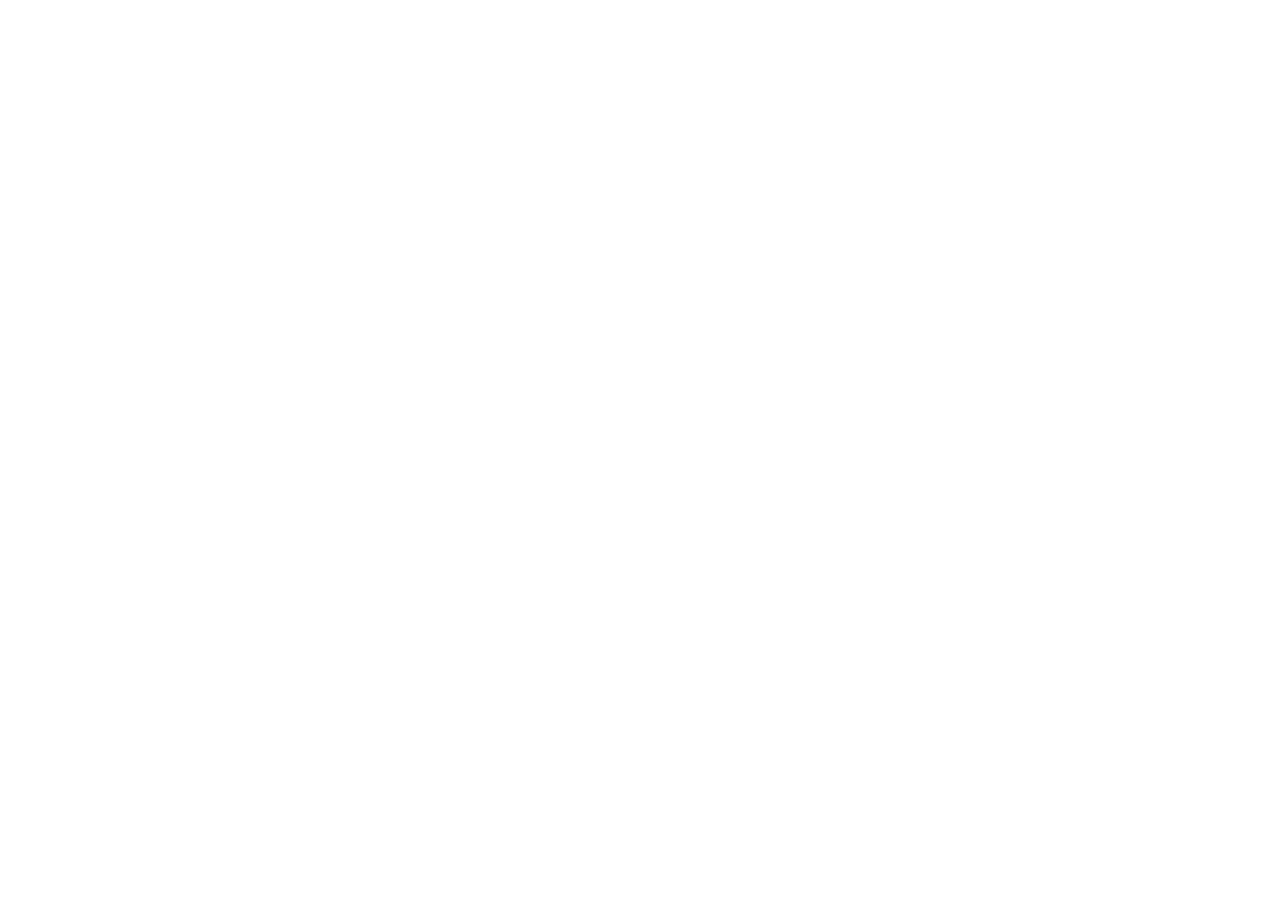
==== index.html @ 1d6c8cbe "Add files via upload" ====
<!DOCTYPE html>
<html lang="en">
<head>
    <meta charset="UTF-8">
    <meta name="viewport" content="width=device-width, initial-scale=1.0">
    <meta http-equiv="X-UA-Compatible" content="ie=edge">
    <title>Document</title>
</head>
<body>
    
</body>
</html>
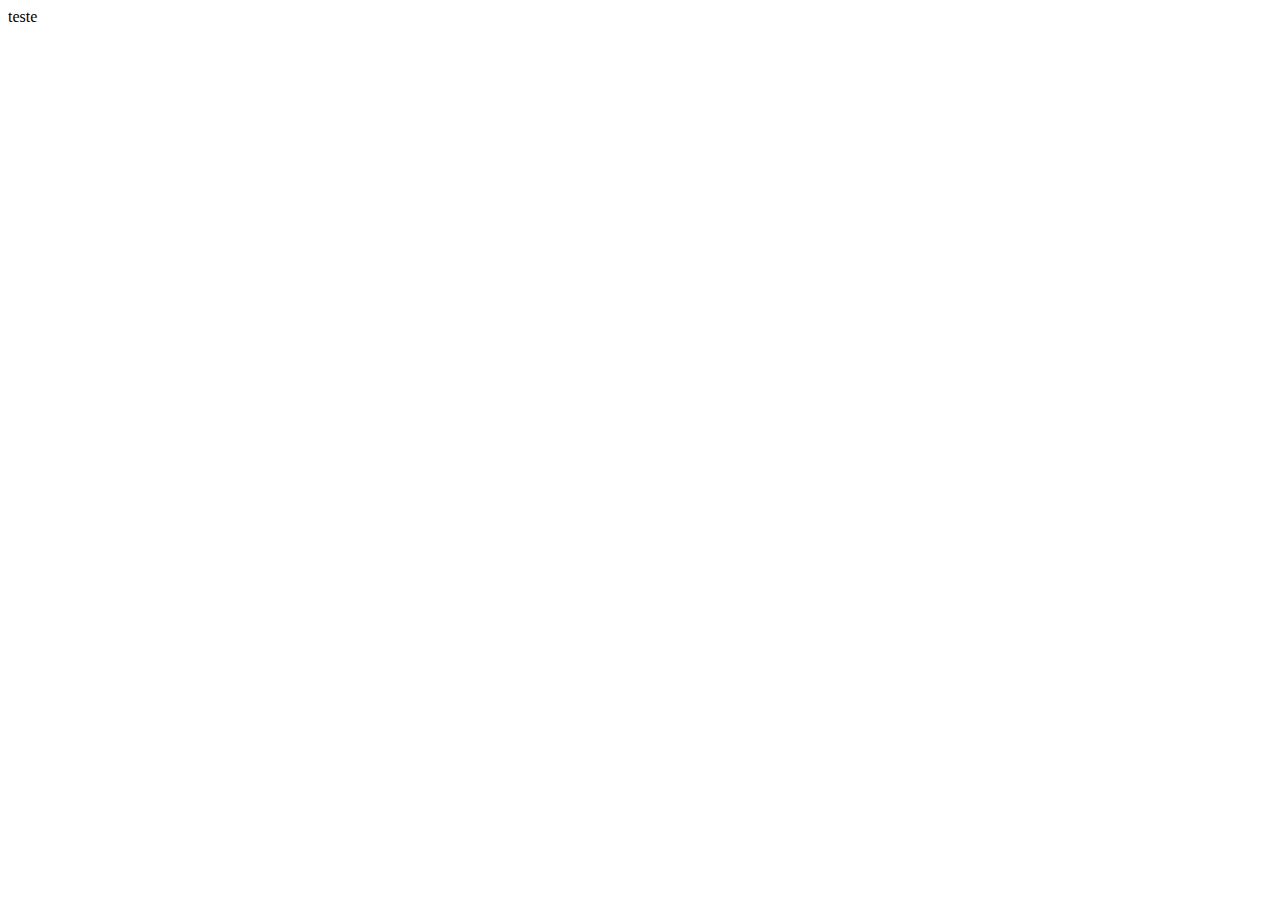
==== commit 50e906f3: "Update index.html" ====
--- a/index.html
+++ b/index.html
@@ -7,6 +7,6 @@
     <title>Document</title>
 </head>
 <body>
-    
+ teste  
 </body>
-</html>+</html>
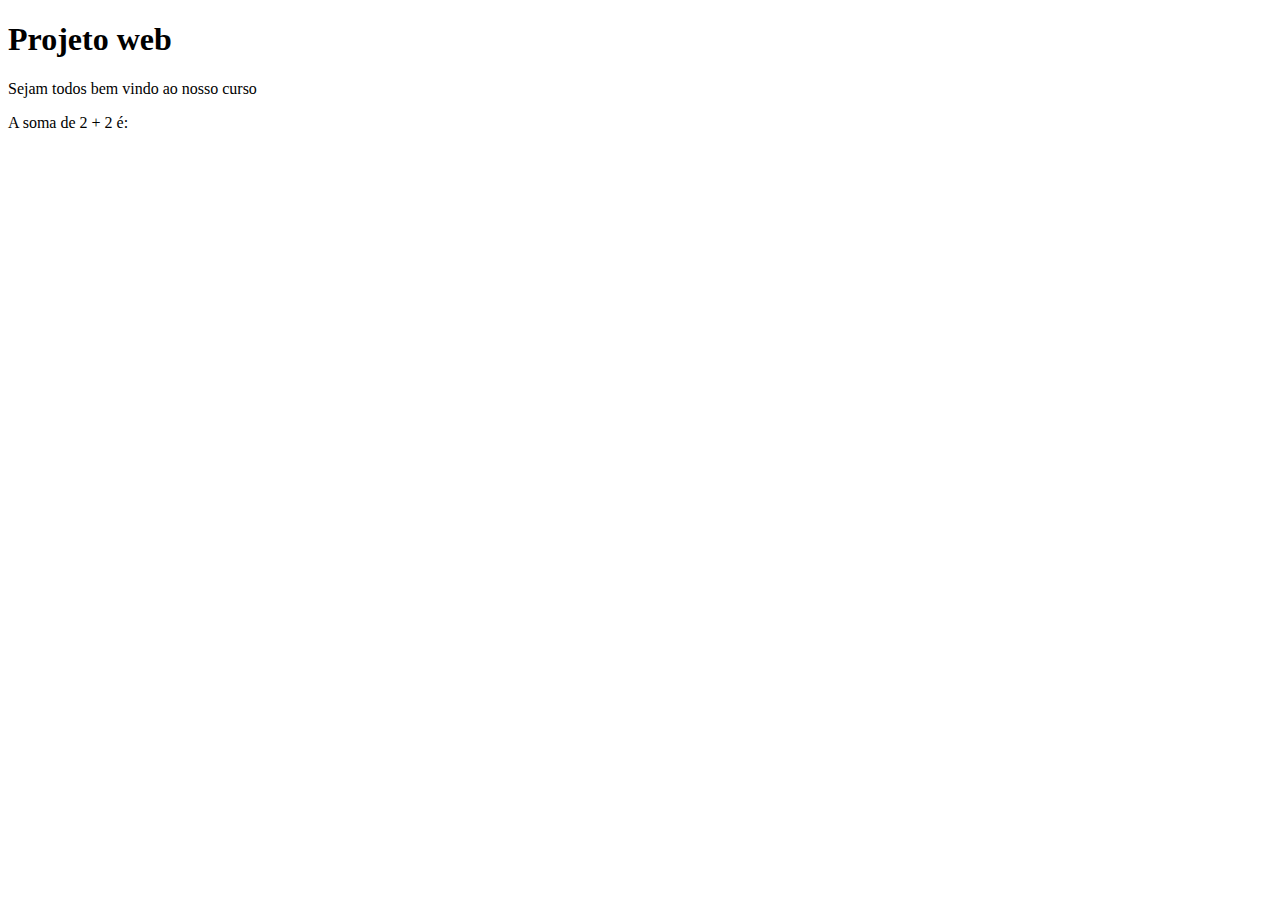
==== commit 0881b038: "Add files via upload" ====
--- a/index.html
+++ b/index.html
@@ -4,9 +4,18 @@
     <meta charset="UTF-8">
     <meta name="viewport" content="width=device-width, initial-scale=1.0">
     <meta http-equiv="X-UA-Compatible" content="ie=edge">
-    <title>Document</title>
+    <title>ProjetoA</title>
+    <script src="script.js"></script>
+    <script>
+        function Calcula() {
+            document.getElementById('resultado').innerHTML = soma(2, 2);
+        }
+    </script>
 </head>
-<body>
- teste  
+<body onload='Calcula()'> 
+  <h1>Projeto web</h1> 
+  <p>Sejam todos bem vindo ao nosso curso</p>
+
+  A soma de 2 + 2 é: <span id='resultado'></span>
 </body>
-</html>
+</html>